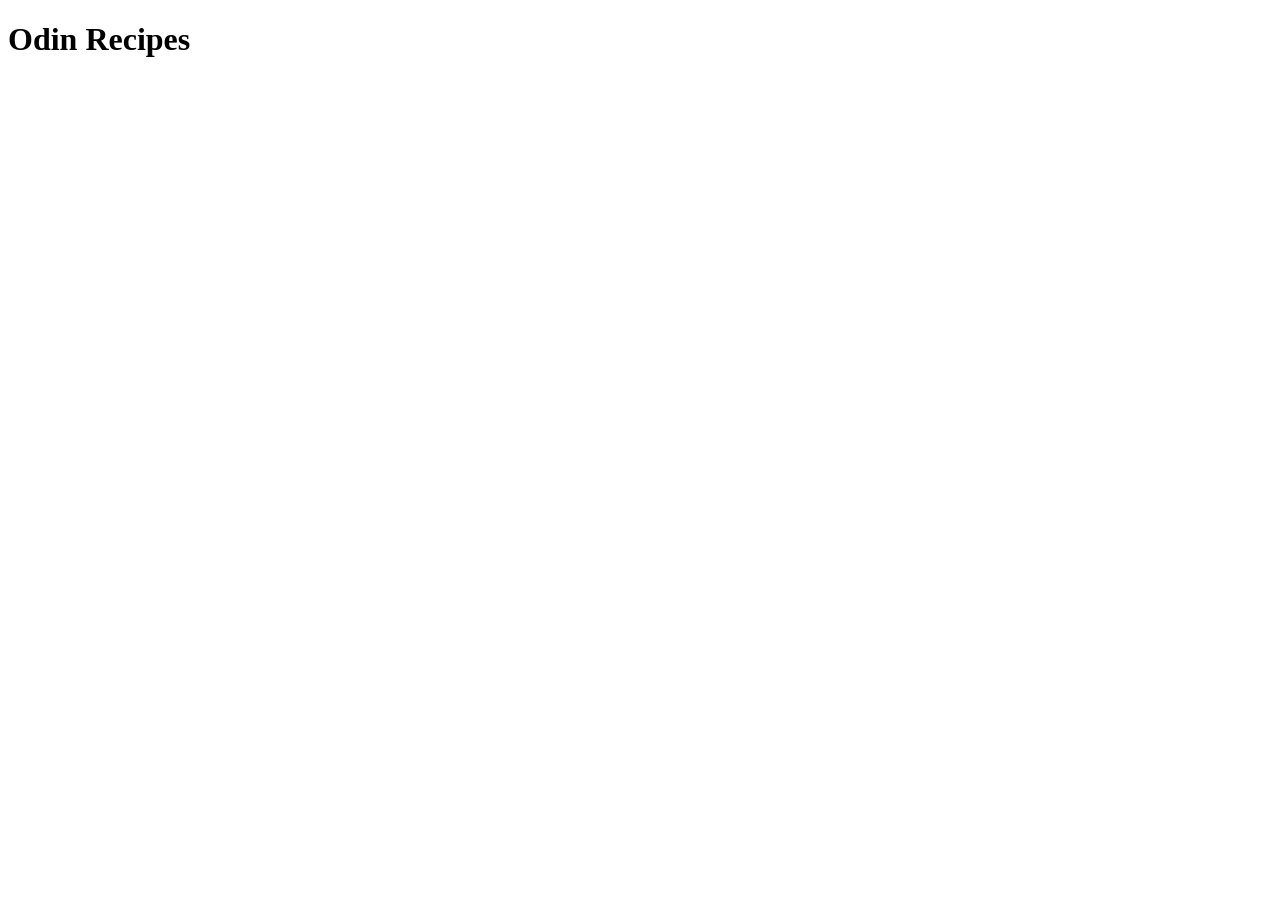
==== index.html @ a5a970d1 "Add boilerplate and heading" ====
<!DOCTYPE html>
<html lang="en">
<head>
    <meta charset="UTF-8">
    <meta name="viewport" content="width=device-width, initial-scale=1.0">
    <title>Document</title>
</head>
<body>
    <h1>Odin Recipes</h1>
</body>
</html>
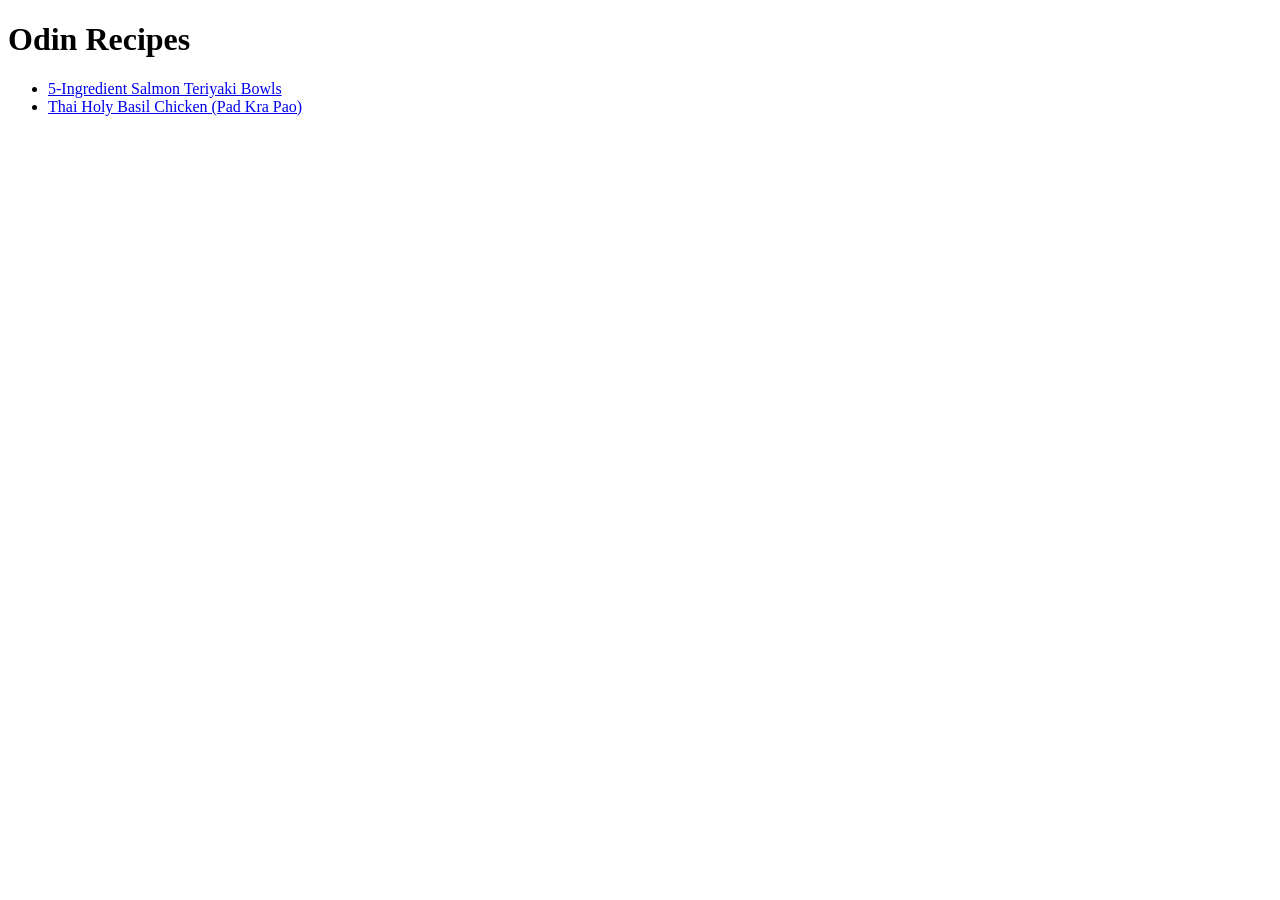
==== commit 5829f38d: "Add pad kra pao recipe page and navigation link" ====
--- a/index.html
+++ b/index.html
@@ -7,5 +7,9 @@
 </head>
 <body>
     <h1>Odin Recipes</h1>
+    <ul>
+        <li><a href="./recipes/salmon-teriyaki.html">5-Ingredient Salmon Teriyaki Bowls</a></li>
+        <li><a href="./recipes/pad-kra-pao.html">Thai Holy Basil Chicken (Pad Kra Pao)</a></li>
+    </ul>
 </body>
 </html>
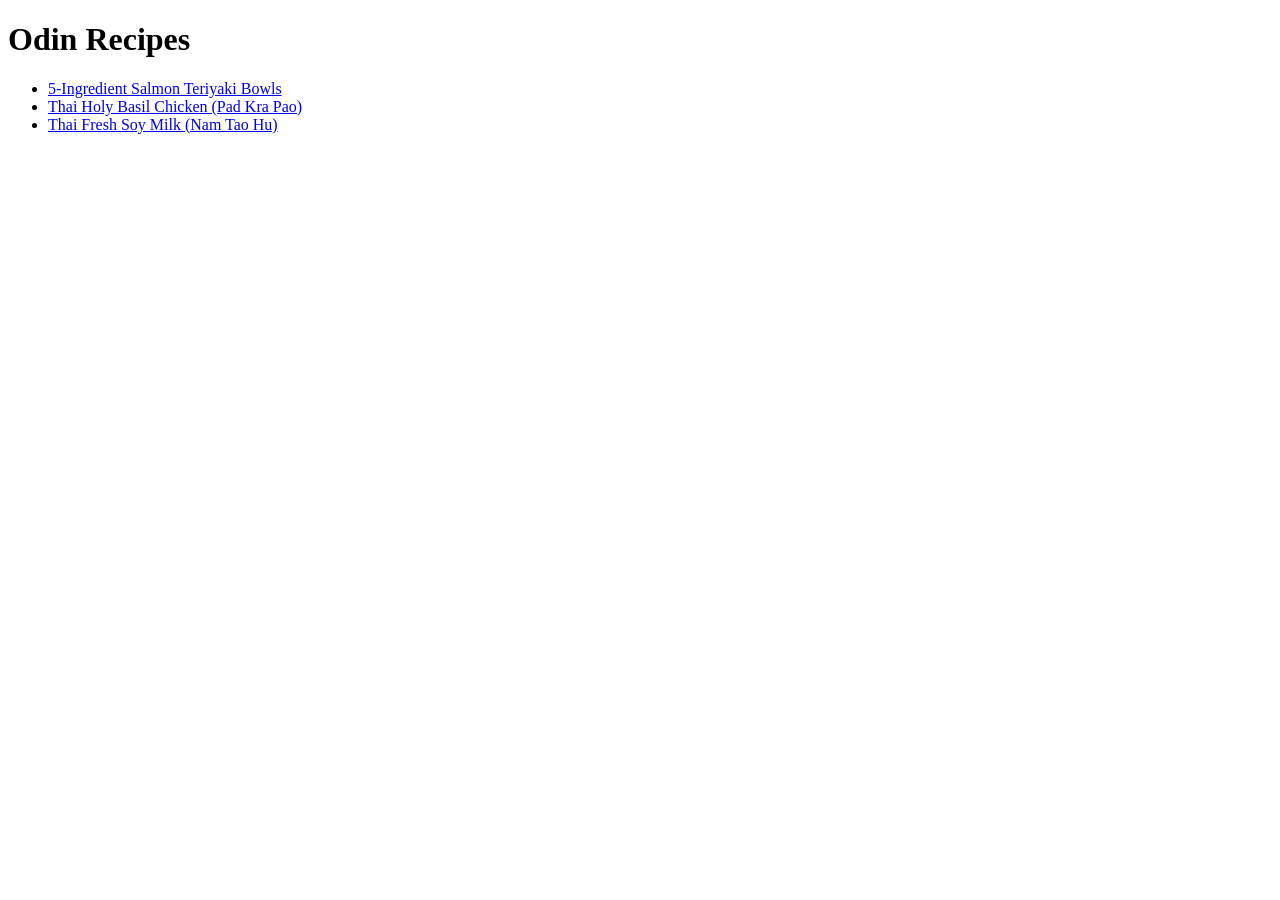
==== commit b84d5cfc: "Add nam tao hu recipe page and navigation link" ====
--- a/index.html
+++ b/index.html
@@ -10,6 +10,7 @@
     <ul>
         <li><a href="./recipes/salmon-teriyaki.html">5-Ingredient Salmon Teriyaki Bowls</a></li>
         <li><a href="./recipes/pad-kra-pao.html">Thai Holy Basil Chicken (Pad Kra Pao)</a></li>
+        <li><a href="./recipes/nam-tao-hu.html">Thai Fresh Soy Milk (Nam Tao Hu)</a></li>
     </ul>
 </body>
 </html>
